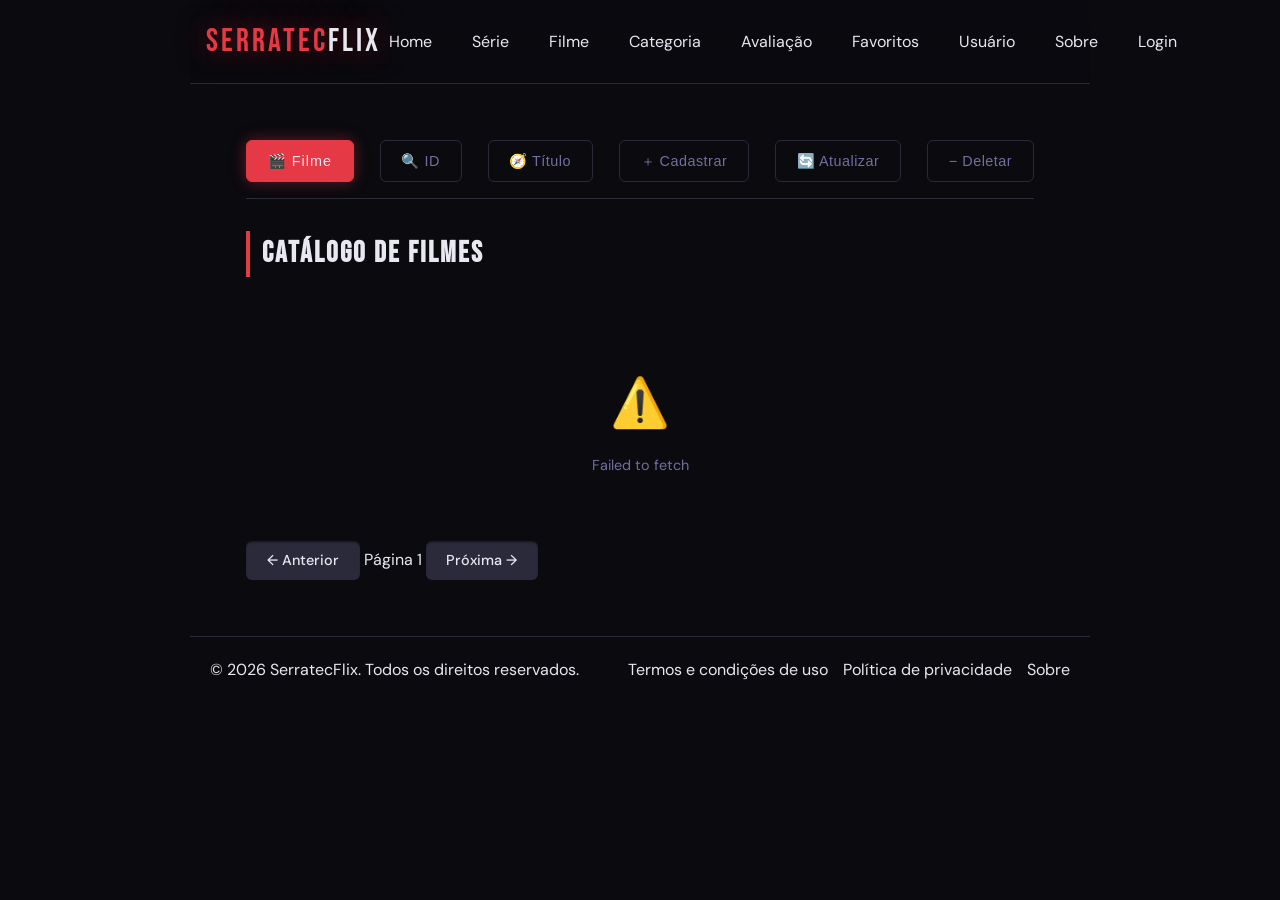
==== SerratecFlix/src/main/resources/static/pages/filme.html @ 25fc6daa "feat: front-end para integração" ====
<!DOCTYPE html>
<html lang="pt-BR">
<head>
    <meta charset="UTF-8" />
    <meta name="viewport" content="width=device-width, initial-scale=1.0">
    <title>SerratecFlix — Filme</title>
    <link rel="stylesheet" href="../css/style.css">
</head>
<body>
    <header>
        <div class="logo">Serratec<span>Flix</span></div>
        <nav class="navbar">
            <button class="menu-toggle" aria-label="Abrir menu">
                <span class="bar"></span>
                <span class="bar"></span>
                <span class="bar"></span>
            </button>
            <ul class="nav-links">
                <li><a href="../index.html">Home</a></li>
                <li><a href="../pages/serie.html">Série</a></li>
                <li><a href="../pages/filme.html">Filme</a></li>
                <li><a href="../pages/categoria.html">Categoria</a></li>
                <li><a href="../pages/avaliacao.html">Avaliação</a></li>
                <li><a href="../pages/favoritos.html">Favoritos</a></li>
                <li><a href="../pages/usuario.html">Usuário</a></li>
                <li><a href="../pages/sobre.html">Sobre</a></li>
                <li><a href="../pages/login.html">Login</a></li>
            </ul>
        </nav>
    </header>
    <main>
        <nav class="nav-api">
            <button class="nav-api-btn active">🎬 Filme</button>
            <button class="nav-api-btn">🔍 ID</button>
            <button class="nav-api-btn">🧭 Título</button>
            <button class="nav-api-btn">＋ Cadastrar</button>
            <button class="nav-api-btn">🔄 Atualizar</button>
            <button class="nav-api-btn">&minus; Deletar</button>
        </nav>
        <div id="listar" class="section active">
            <h2>Catálogo de Filmes</h2>
            <div id="grid" class="grid">
                <div class="loading">Carregando filmes...</div>
            </div>
            <div class="pagination">
                <button class="btn btn-secondary btn-sm" id="btn-prev" onclick="mudarPagina(-1)">← Anterior</button>
                <span class="page-info" id="page-info">Página 1</span>
                <button class="btn btn-secondary btn-sm" id="btn-next" onclick="mudarPagina(1)">Próxima →</button>
            </div>
        </div>
        <div id="buscar-id" class="section">
            <h2>Buscar Filme por ID</h2>
            <div class="search-bar">
                <input type="text" id="input-id" placeholder="Digite o ID do filme..." onkeydown="if(event.key==='Enter') buscarPorId()"/>
                <button class="btn btn-primary" onclick="buscarPorId()">Buscar</button>
            </div>
            <div id="id-result" class="id-result"></div>
        </div>
        <div id="buscar-titulo" class="section">
            <h2>Buscar Filme por Título</h2>
            <div class="search-bar">
                <input type="text" id="input-titulo" placeholder="Digite o título do filme..." onkeydown="if(event.key==='Enter') buscarPorTitulo()"/>
                <button class="btn btn-primary" onclick="buscarPorTitulo()">Buscar</button>
            </div>
            <div id="busca-grid" class="grid"></div>
        </div>
        <div id="cadastrar" class="section">
            <h2>Cadastrar Filme</h2>
            <div class="form-container">
                <div class="form-grid">
                    <div class="form-group full">
                        <label>Título *</label>
                        <input type="text" id="c-titulo" placeholder="Nome do filme"/>
                    </div>
                    <div class="form-group full">
                        <label>Descrição *</label>
                        <textarea id="c-descricao" placeholder="Sinopse do filme (máx. 1000 caracteres)" maxlength="1000"></textarea>
                    </div>
                    <div class="form-group">
                        <label>Duração (minutos)</label>
                        <input type="number" id="c-duracao" placeholder="Ex: 120" min="1"/>
                    </div>
                    <div class="form-group">
                        <label>Data de Lançamento</label>
                        <input type="date" id="c-data"/>
                    </div>
                    <div class="form-group">
                        <label>Classificação Indicativa</label>
                        <select id="c-classificacao">
                            <option value="">— Selecione —</option>
                            <option value="LIVRE">Livre</option>
                            <option value="DEZ">10 anos</option>
                            <option value="DOZE">12 anos</option>
                            <option value="QUATORZE">14 anos</option>
                            <option value="DEZESSEIS">16 anos</option>
                            <option value="DEZOITO">18 anos</option>
                        </select>
                    </div>
                    <div class="form-group">
                        <label>Nota Média (0–10)</label>
                        <input type="number" id="c-nota" placeholder="Ex: 8.5" min="0.01" max="10" step="0.1"/>
                    </div>
                </div>
                <div class="form-actions">
                    <button class="btn btn-primary" onclick="cadastrar()">Cadastrar</button>
                    <button class="btn btn-secondary" onclick="limparForm()">Limpar</button>
                </div>
            </div>
        </div>
        <div id="atualizar" class="section">
            <h2>Atualizar Filme</h2>
            <div class="form-container">
                <div class="form-group full">
                    <label>ID do Filme *</label>
                    <input type="text" id="e-id" placeholder="Digite o ID do filme que deseja atualizar"/>
                </div>
                <div class="form-grid">
                    <div class="form-group full">
                        <label>Título</label>
                        <input type="text" id="e-titulo" placeholder="Nome do filme"/>
                    </div>
                    <div class="form-group full">
                        <label>Descrição</label>
                        <textarea id="e-descricao" placeholder="Sinopse do filme (máx. 1000 caracteres)" maxlength="1000"></textarea>
                    </div>
                    <div class="form-group">
                        <label>Duração (minutos)</label>
                        <input type="number" id="e-duracao" placeholder="Ex: 120" min="1"/>
                    </div>
                    <div class="form-group">
                        <label>Data de Lançamento</label>
                        <input type="date" id="e-data"/>
                    </div>
                    <div class="form-group">
                        <label>Classificação Indicativa</label>
                        <select id="e-classificacao">
                            <option value="">— Selecione —</option>
                            <option value="LIVRE">Livre</option>
                            <option value="DEZ">10 anos</option>
                            <option value="DOZE">12 anos</option>
                            <option value="QUATORZE">14 anos</option>
                            <option value="DEZESSEIS">16 anos</option>
                            <option value="DEZOITO">18 anos</option>
                        </select>
                    </div>
                    <div class="form-group">
                        <label>Nota Média (0–10)</label>
                        <input type="number" id="e-nota" placeholder="Ex: 8.5" min="0.01" max="10" step="0.1"/>
                    </div>
                </div>
                <div class="form-actions">
                    <button class="btn btn-primary" onclick="atualizar()">Atualizar</button>
                    <button class="btn btn-secondary" onclick="CancelarForm()">Cancelar</button>
                </div>
            </div>
        </div>
        <div id="deletar" class="section">
            <h2>Deletar Filme</h2>
            <div class="search-bar">
                <input type="text" id="d-input-id" placeholder="Digite o ID do filme que deseja deletar" onkeydown="if(event.key==='Enter') deletarPorInput()"/>
                <button class="btn btn-danger" onclick="deletarPorInput()">Deletar</button>
            </div>
        </div>
        <div id="toast"></div>
    </main>
    <footer>
        <div class="footer-content">
            <p>&copy; 2026 SerratecFlix. Todos os direitos reservados.</p>
            <ul class="footer-links">
                <li><a href="../pages/termos.html">Termos e condições de uso</a></li>
                <li><a href="../pages/privacidade.html">Política de privacidade</a></li>
                <li><a href="../pages/sobre.html">Sobre</a></li>
            </ul>
        </div>
    </footer>
    <script src="../js/script.js"></script>
    <script src="../js/filme.js"></script>
</body>
</html>
---- SerratecFlix/src/main/resources/static/css/style.css ----
@charset "UTF-8";
@import url('https://fonts.googleapis.com/css2?family=Bebas+Neue&family=DM+Sans:ital,opsz,wght@0,9..40,100..1000;1,9..40,100..1000&display=swap');

* {
    margin: 0;
    padding: 0;
    box-sizing: border-box;
}

:root {
    --fundo: #0a0a0f;
    --surface: #12121a;
    --card: #1a1a26;
    --border: #2a2a3a;
    --accent: #e63946;
    --accent2: #ff6b6b;
    --gold: #ffd166;
    --text: #e8e8f0;
    --muted: #7070a0;
    --success: #06d6a0;
    --fonte-padrao: 'DM Sans', sans-serif;
    --fonte-logo: 'Bebas Neue', sans-serif;
}

body {
    background: var(--fundo);
    color: var(--text);
    font-family: var(--fonte-padrao);
    text-align: justify;
    line-height: 1.6;
    min-height: 100vh;
}

header {
    background: linear-gradient(180deg, #0a0a0f 0%, transparent 100%);
    position: sticky; 
    top: 0; 
    z-index: 100;
    padding: 1rem 2rem;
    display: flex; 
    align-items: center; 
    justify-content: space-between;
    border-bottom: 1px solid var(--border);
    backdrop-filter: blur(12px);
}

.logo {
    font-family: var(--fonte-logo);
    font-size: 2rem;
    letter-spacing: 3px;
    color: var(--accent);
    text-shadow: 0 0 30px rgba(230,57,70,0.5);
}

.logo span { 
    color: var(--text); 
}

.menu-toggle {
    display: flex;
    flex-direction: column;
    gap: 5px;
    background: none;
    border: none;
    cursor: pointer;
}

.menu-toggle .bar {
    width: 25px;
    height: 3px;
    background-color: var(--text);
    border-radius: 2px;
    transition: all 0.3s ease-in-out;
}

.menu-toggle.open .bar:nth-child(1) {
    transform: translateY(8px) rotate(45deg);
}

.menu-toggle.open .bar:nth-child(2) {
    opacity: 0;
}

.menu-toggle.open .bar:nth-child(3) {
    transform: translateY(-8px) rotate(-45deg);
}

.nav-links {
  display: none;
}

.nav-links li {
    padding: 0.5rem;
    background-color: var(--surface);
    border: 1px solid var(--border);
}

.nav-links a {
    color: var(--text);
    text-decoration: none;
}

.nav-links.active {
    display: flex;
    flex-direction: column;
    position: absolute;
    top: 70px;
    left: 0;
    width: 100%;
    background-color: var(--surface);
    text-align: center;
    border-bottom: 1px solid var(--border);
    z-index: 99;
}

main {
    max-width: 1200px;
    margin: 1.5rem;
    padding: 2rem;
}

main a {
    color: var(--accent);
}

.nav-api {
    display: flex;
    flex-wrap: wrap;
    gap: 0.5rem;
    margin-bottom: 2rem;
    border-bottom: 1px solid var(--border);
    padding-bottom: 1rem;
    justify-content: space-between;
}

.nav-api-btn {
    background: transparent;
    border: 1px solid var(--border);
    color: var(--muted);
    padding: 0.65rem 1.3rem;
    border-radius: 6px;
    cursor: pointer;
    font-size: 0.9rem;
    font-weight: 500;
    letter-spacing: 0.5px;
    transition: all 0.2s;
}

.nav-api-btn:hover {
    background: var(--accent);
    color: var(--text);
    transform: translateY(-1px);
    text-decoration: underline;
    cursor: pointer;
    letter-spacing: 1px;
    transition: 0.2s;
    box-shadow: inset 0px 1.5px 1.5px rgba(255, 255, 255, 0.2);
}

.nav-api-btn.active {
    background: var(--accent);
    color: var(--text);
    border-color: var(--accent);
    box-shadow: 0 0 15px rgba(230, 57, 70, 0.4);
    letter-spacing: 1px;
}

.nav-api-btn:active {
    transform: translateY(2px); 
}

.section { 
    display: none; 
    animation: 
    fadeIn 0.3s ease; 
}

.section.active { 
    display: block;
}

.hero {
    text-align: center;
    padding: 4rem 1rem 3rem;
}

.hero-logo {
    font-family: var(--fonte-logo);
    font-size: 5rem;
    letter-spacing: 6px;
    color: var(--accent);
    text-shadow: 0 0 40px rgba(230,57,70,0.6);
    line-height: 1;
}

.hero-logo span { 
    color: var(--text); 
}

.hero-sub {
    color: var(--muted);
    font-size: 1rem;
    margin-top: 0.75rem;
    letter-spacing: 1px;
}

.cards-home {
    display: grid;
    grid-template-columns: repeat(auto-fill, minmax(200px, 1fr));
    gap: 1rem;
    margin-top: 2.5rem;
}

.card-home {
    background: var(--card);
    border: 1px solid var(--border);
    border-radius: 10px;
    padding: 1.5rem 1rem;
    text-align: center;
    text-decoration: none;
    color: var(--text);
    transition: transform 0.2s, border-color 0.2s, box-shadow 0.2s;
    display: flex;
    flex-direction: column;
    align-items: center;
    gap: 0.6rem;
}

.card-home:hover {
    transform: translateY(-4px);
    border-color: var(--accent);
    box-shadow: 0 8px 24px rgba(230,57,70,0.2);
    color: var(--text);
    text-decoration: none;
}

.card-home .icon { 
    font-size: 2rem; 
}

.card-home .label {
    font-family: var(--fonte-logo);
    letter-spacing: 2px;
    font-size: 1.1rem;
}

.card-home .desc-home { 
    font-size: 0.78rem; 
    color: var(--muted); 
}

.perfil {
    object-fit: cover;
    width: 5rem;
    height: 5rem;
    margin: 10px;
    border-radius: 150px;
}

h2{
    font-family: var(--fonte-logo);
    font-size: 1.8rem;
    letter-spacing: 2px;
    margin-bottom: 1.5rem;
    border-left: 4px solid var(--accent);
    text-align: left;
    padding-left: 0.75rem;
}

label {
    font-size: 0.78rem;
    font-weight: 500;
    text-transform: uppercase;
    letter-spacing: 0.8px;
    color: var(--muted);
}

input, textarea, select {
    background: var(--surface);
    border: 1px solid var(--border);
    color: var(--text);
    padding: 0.65rem 0.9rem;
    border-radius: 6px;
    font-family: var(--fonte-padrao);
    font-size: 0.9rem;
    outline: none;
    transition: border-color 0.2s;
}

input:focus, textarea:focus, select:focus { 
    border-color: var(--accent); 
}
    
select option { 
    background: var(--surface); 
}

textarea { 
    resize: vertical; 
    min-height: 90px; 
}

.search-bar {
    display: flex; 
    gap: 0.75rem; 
    margin-bottom: 1.5rem;
}

.search-bar input {
    flex: 1;
    background: var(--card);
    padding: 0.7rem 1rem;
}

.form-container {
    background: var(--card);
    border: 1px solid var(--border);
    border-radius: 10px;
    padding: 2rem;
    max-width: 640px;
    margin: auto;
}

.form-grid {
    display: grid;
    grid-template-columns: 1fr 1fr;
    gap: 1rem;
    margin-bottom: 1.25rem;
}

.form-group { 
    display: flex; 
    flex-direction: 
    column; gap: 0.4rem; 
}

.form-group.full { 
    grid-column: 1 / -1; 
}

.form-actions { 
    display: flex; 
    gap: 0.75rem; 
    margin-top: 1.5rem; 
}

.btn {
    padding: 0.65rem 1.3rem;
    border: none; 
    border-radius: 6px;
    cursor: pointer;
    color: var(--text); 
    font-family: var(--fonte-padrao);
    font-size: 0.9rem;
    font-weight: 500;
    transition: all 0.2s;
}
    
.btn-primary { 
    background: var(--accent);
    box-shadow: inset 0px 1.5px 1.5px rgba(255, 255, 255, 0.2);
}

.btn-primary:hover { 
    background: var(--accent2); 
    transform: translateY(1px); 
}
    
.btn-secondary { 
    background: var(--border); 
    box-shadow: inset 0px 1.5px 1.5px rgba(0, 0, 0, 0.4);
}
    
.btn-secondary:hover { 
    background: #3a3a50; 
}

.btn-primary:active,
.btn-secondary:active {
    box-shadow: inset 2px 2px 2px rgba(0, 0, 0, 0.4);
}

.btn-danger { 
    background: transparent; 
    border: 1px solid var(--accent); 
    color: var(--accent); 
}
    
.btn-danger:hover { 
    background: var(--accent); 
    color: #fff; 
}

.loading {
    text-align: center; 
    padding: 3rem;
    color: var(--muted); 
    font-size: 0.9rem;
    letter-spacing: 1px;
}

.empty {
    text-align: center; padding: 4rem 2rem;
    color: var(--muted);
}

.empty .icon { 
    font-size: 3rem; 
    margin-bottom: 0.75rem; 
}

.empty p { 
    font-size: 0.9rem; 
}

.id-result {
    background: var(--card);
    border: 1px solid var(--border);
    border-radius: 10px;
    padding: 1.5rem;
    margin-top: 1.5rem;
    display: none;
}

.id-result.show {
    display: block;
    animation: fadeIn 0.3s ease;
}

.id-result h3 {
    font-family: var(--font-logo);
    font-size: 1.4rem; letter-spacing: 2px;
    margin-bottom: 1rem;
}

.detail-row {
    display: flex; justify-content: space-between;
    padding: 0.5rem 0;
    border-bottom: 1px solid var(--border);
    font-size: 0.88rem;
}

.detail-row:last-child {
    border-bottom: none;
}

.detail-label {
    color: var(--muted);
}

.detail-value {
    color: var(--text);
    text-align: right;
    max-width: 60%;
    word-break: break-all;
}

#toast {
    position: fixed;
    bottom: 2rem;
    right: 2rem;
    background: var(--card);
    border: 1px solid var(--border);
    border-radius: 8px;
    padding: 1rem 1.5rem;
    font-size: 0.9rem;
    transform: translateY(100px);
    opacity: 0;
    transition: all 0.3s ease;
    z-index: 999;
    max-width: 340px;
}

#toast.show {
    transform: translateY(0);
    opacity: 1;
}

#toast.success {
    border-color: var(--success);
    color: var(--success);
}

#toast.error {
    border-color: var(--danger);
    color: var(--danger);
}

footer{
    width: 100%;
    flex-wrap: wrap;
    bottom: 0;
    color: var(--text);
    padding: 20px 0;
    text-align: center;
    border-top: 1px solid var(--border);
}

.footer-content {
    width: 100%;
    max-width: 1200px;
    margin: 0 auto;
    display: flex;
    justify-content: space-between;
    align-items: center;
    flex-direction: column;
    padding: 0 20px;
    gap: 15px;
}

.footer-links {
    list-style: none;
    display: flex;
    flex-direction: column;
    gap: 15px;
}

.footer-links a {
    color: var(--text);
    text-decoration: none;
}

@media (hover: hover) {
    .nav-links a:hover,
    .footer-links a:hover,
    main a:hover {
        color: var(--accent);
        text-decoration: underline;
        cursor: pointer;
        letter-spacing: 1px;
        transition: 0.2s;
    }
}

.nav-links a:active,
.footer-links a:active,
main a:active {
    color: var(--accent2);
}

@media (min-width: 768px) {

    body {
        max-width: 900px;
        margin: 0 auto;
    }
    
    header {
        padding: 1rem;
    }

    .menu-toggle {
        display: none;
    }

    .nav-links {
        display: flex;
        gap: 1.5rem;
        list-style: none;
    }

    .nav-links li {
        background-color: transparent;
        border: transparent;
    }

    .footer-content {
        flex-direction: row;
    }

    .footer-links {
        flex-direction: row;
    }
}
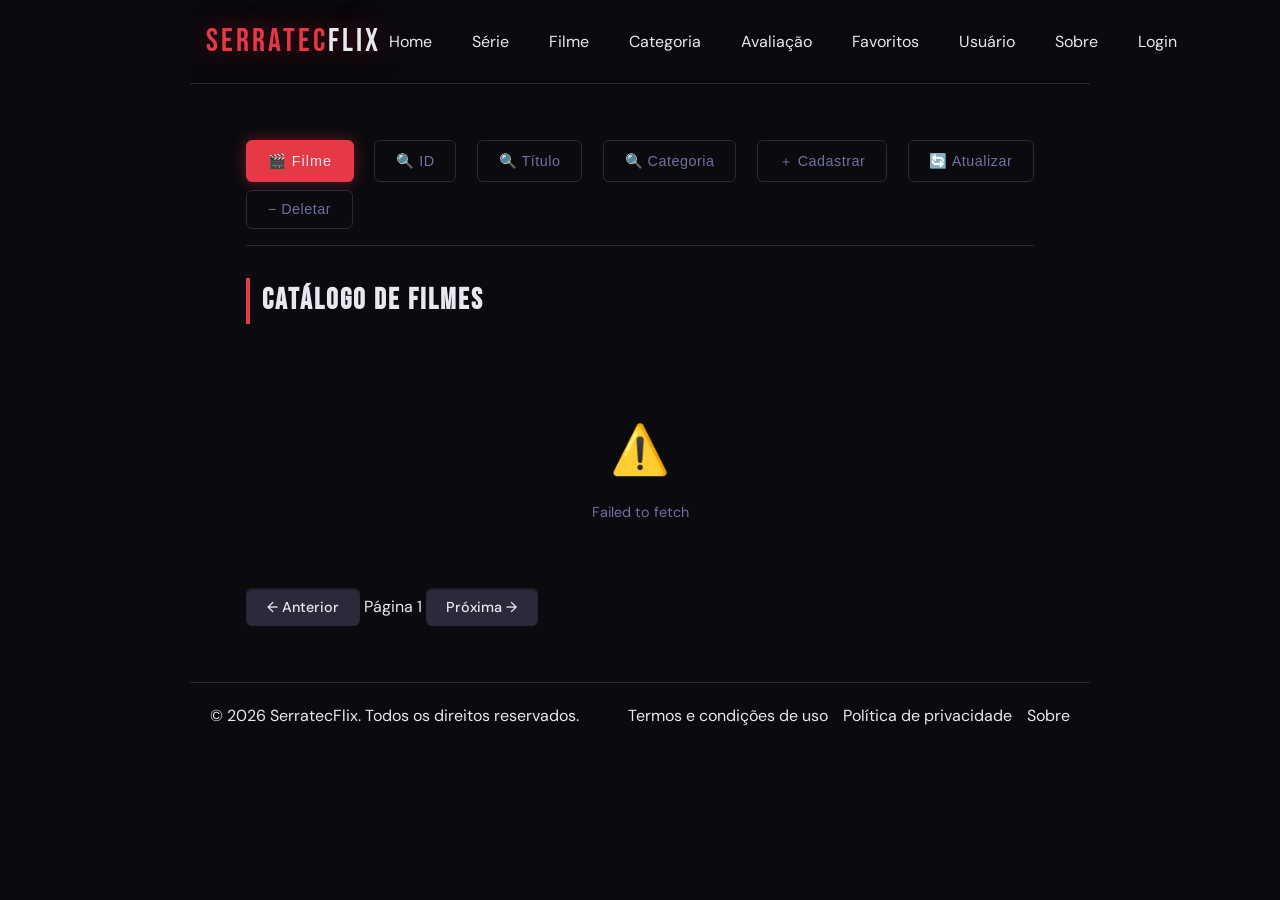
==== commit 5d9c2be5: "feat: Alterações de front-end" ====
--- a/SerratecFlix/src/main/resources/static/pages/filme.html
+++ b/SerratecFlix/src/main/resources/static/pages/filme.html
@@ -32,7 +32,8 @@
         <nav class="nav-api">
             <button class="nav-api-btn active">🎬 Filme</button>
             <button class="nav-api-btn">🔍 ID</button>
-            <button class="nav-api-btn">🧭 Título</button>
+            <button class="nav-api-btn">🔍 Título</button>
+            <button class="nav-api-btn">🔍 Categoria</button>
             <button class="nav-api-btn">＋ Cadastrar</button>
             <button class="nav-api-btn">🔄 Atualizar</button>
             <button class="nav-api-btn">&minus; Deletar</button>
@@ -61,6 +62,14 @@
             <div class="search-bar">
                 <input type="text" id="input-titulo" placeholder="Digite o título do filme..." onkeydown="if(event.key==='Enter') buscarPorTitulo()"/>
                 <button class="btn btn-primary" onclick="buscarPorTitulo()">Buscar</button>
+            </div>
+            <div id="busca-grid" class="grid"></div>
+        </div>
+        <div id="buscar-titulo" class="section">
+            <h2>Buscar Filme por Categoria</h2>
+            <div class="search-bar">
+                <input type="text" id="input-titulo" placeholder="Digite o ID da categoria..." onkeydown="if(event.key==='Enter') buscarPorCategoria()"/>
+                <button class="btn btn-primary" onclick="buscarPorCategoria()">Buscar</button>
             </div>
             <div id="busca-grid" class="grid"></div>
         </div>
--- a/SerratecFlix/src/main/resources/static/css/style.css
+++ b/SerratecFlix/src/main/resources/static/css/style.css
@@ -433,6 +433,62 @@
     margin-bottom: 1rem;
 }
 
+.card {
+    background: var(--card);
+    border: 1px solid var(--border);
+    border-radius: 10px;
+    overflow: hidden;
+    transition: transform 0.2s, border-color 0.2s;
+}
+
+.card:hover { 
+    transform: translateY(-4px); 
+    border-color: var(--accent); 
+}
+
+.card-header {
+    background: linear-gradient(135deg, #1e1e2e, #2a1a2a);
+    height: 45px;
+    display: flex; 
+    align-items: center; 
+    justify-content: center;
+    font-family: var(--fonte-padrao);
+    font-size: 2.5rem;
+    color: rgba(230,57,70,0.3);
+    letter-spacing: 4px;
+    position: relative;
+    overflow: hidden;
+}
+
+.card-header::after {
+    content: '';
+    position: absolute; inset: 0;
+    background: radial-gradient(circle at top right, rgba(230,57,70,0.1), transparent 60%);
+}
+
+.rating-badge {
+    position: absolute; top: 0.6rem; right: 0.6rem;
+    background: rgba(0,0,0,0.7);
+    border: 1px solid var(--gold);
+    color: var(--gold);
+    font-size: 0.75rem;
+    font-weight: 500;
+    padding: 0.2rem 0.5rem;
+    border-radius: 4px;
+}
+
+.card-body { 
+    padding: 1rem; 
+}
+
+.title {
+    font-family: 'Bebas Neue', sans-serif;
+    font-size: 1.15rem;
+    letter-spacing: 1px;
+    margin-bottom: 0.4rem;
+    white-space: nowrap; overflow: hidden; text-overflow: ellipsis;
+}
+
 .detail-row {
     display: flex; justify-content: space-between;
     padding: 0.5rem 0;
